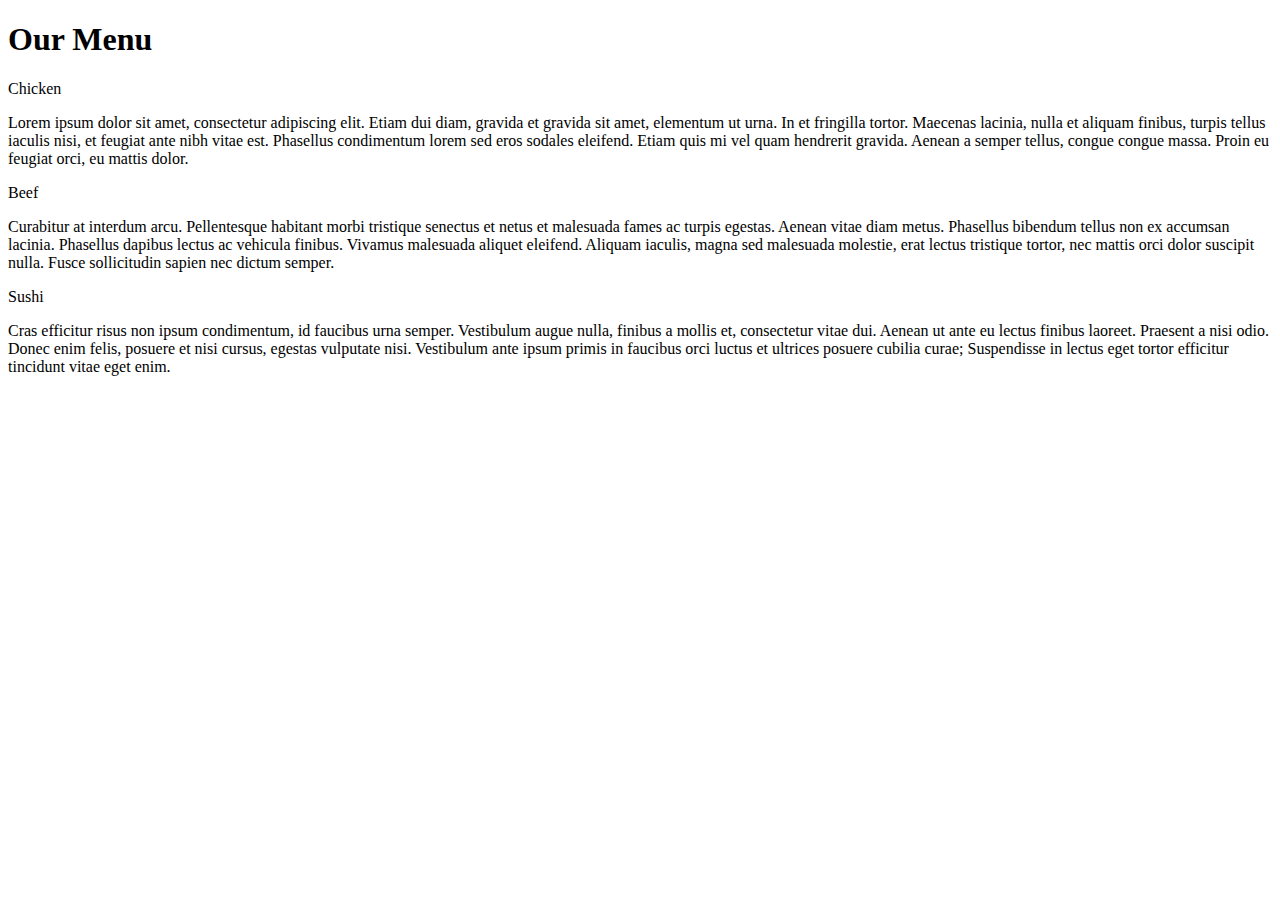
==== module2-solution/index.html @ 187d09bf "initial commit" ====
<!DOCTYPE html>
<html>
<head>
    <meta charset='utf-8'>
    <meta http-equiv='X-UA-Compatible' content='IE=edge'>
    <title>Module 2 Solution</title>
    <meta name='viewport' content='width=device-width, initial-scale=1'>
    <link rel='stylesheet' type='text/css' media='screen' href='css/style.css'>
</head>
<body>
    <h1>Our Menu</h1>
    
    <div class="row">
      <div class="col-lg-4 col-md-6 col-sm-12">
          <div class="menu">
              <div class="title" id="one">Chicken</div>
              <p>Lorem ipsum dolor sit amet, consectetur adipiscing elit. Etiam dui diam, gravida et gravida sit amet, 
          elementum ut urna. In et fringilla tortor. Maecenas lacinia, nulla et aliquam finibus, turpis tellus iaculis nisi, et feugiat ante nibh vitae est. 
          Phasellus condimentum lorem sed eros sodales eleifend. Etiam quis mi vel quam hendrerit gravida. 
          Aenean a semper tellus, congue congue massa. Proin eu feugiat orci, eu mattis dolor.</p>
        </div>
    </div>
      <div class="col-lg-4 col-md-6 col-sm-12">
          <div class="menu">
              <div class="title" id="two">Beef</div>
              <p>Curabitur at interdum arcu. Pellentesque habitant morbi tristique senectus et netus et malesuada 
          fames ac turpis egestas. Aenean vitae diam metus. Phasellus bibendum tellus non ex accumsan lacinia. Phasellus dapibus lectus ac vehicula finibus. 
          Vivamus malesuada aliquet eleifend. Aliquam iaculis, magna sed malesuada molestie, 
          erat lectus tristique tortor, nec mattis orci dolor suscipit nulla. 
          Fusce sollicitudin sapien nec dictum semper.</p>
        </div>
    </div>
      <div class="col-lg-4 col-md-12 col-sm-12">
          <div class="menu">
              <div class="title" id="three">Sushi</div>
              <p>Cras efficitur risus non ipsum condimentum, id faucibus urna semper. 
          Vestibulum augue nulla, finibus a mollis et, consectetur vitae dui. Aenean ut ante eu lectus finibus laoreet. 
          Praesent a nisi odio. Donec enim felis, posuere et nisi cursus, egestas vulputate nisi. Vestibulum ante ipsum primis in faucibus orci luctus et ultrices posuere cubilia curae; 
           Suspendisse in lectus eget tortor efficitur tincidunt vitae eget enim.</p>
        </div>
    </div>
    </div>
    
    </body>
</html>
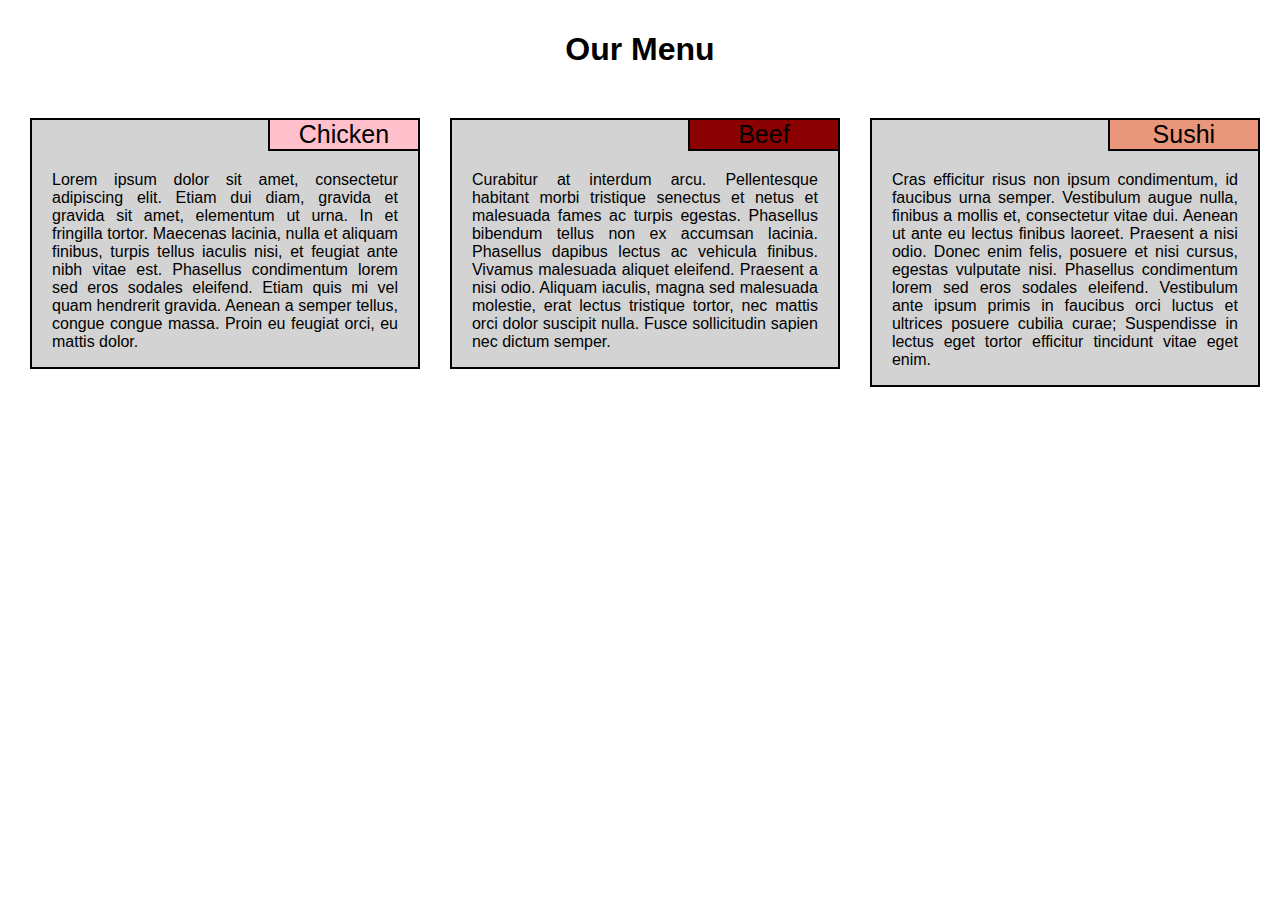
==== commit 80203d0f: "style.css changes" ====
--- a/module2-solution/index.html
+++ b/module2-solution/index.html
@@ -24,8 +24,8 @@
           <div class="menu">
               <div class="title" id="two">Beef</div>
               <p>Curabitur at interdum arcu. Pellentesque habitant morbi tristique senectus et netus et malesuada 
-          fames ac turpis egestas. Aenean vitae diam metus. Phasellus bibendum tellus non ex accumsan lacinia. Phasellus dapibus lectus ac vehicula finibus. 
-          Vivamus malesuada aliquet eleifend. Aliquam iaculis, magna sed malesuada molestie, 
+          fames ac turpis egestas. Phasellus bibendum tellus non ex accumsan lacinia. Phasellus dapibus lectus ac vehicula finibus. 
+          Vivamus malesuada aliquet eleifend. Praesent a nisi odio. Aliquam iaculis, magna sed malesuada molestie, 
           erat lectus tristique tortor, nec mattis orci dolor suscipit nulla. 
           Fusce sollicitudin sapien nec dictum semper.</p>
         </div>
@@ -35,7 +35,8 @@
               <div class="title" id="three">Sushi</div>
               <p>Cras efficitur risus non ipsum condimentum, id faucibus urna semper. 
           Vestibulum augue nulla, finibus a mollis et, consectetur vitae dui. Aenean ut ante eu lectus finibus laoreet. 
-          Praesent a nisi odio. Donec enim felis, posuere et nisi cursus, egestas vulputate nisi. Vestibulum ante ipsum primis in faucibus orci luctus et ultrices posuere cubilia curae; 
+          Praesent a nisi odio. Donec enim felis, posuere et nisi cursus, egestas vulputate nisi. Phasellus condimentum lorem sed eros sodales eleifend.
+           Vestibulum ante ipsum primis in faucibus orci luctus et ultrices posuere cubilia curae; 
            Suspendisse in lectus eget tortor efficitur tincidunt vitae eget enim.</p>
         </div>
     </div>
--- a/module2-solution/css/style.css
+++ b/module2-solution/css/style.css
@@ -0,0 +1,102 @@
+/********** Base styles **********/
+* {
+    box-sizing: border-box;
+    
+  }
+  body {
+      font-family: "Comic Sans Ms",italic, sans-serif;
+      margin: 0;
+      padding: 10px;
+  }
+  h1 {
+    margin-bottom: 15px;
+    text-align: center;
+  }
+  
+  p {
+    padding-top: 35px;
+    padding-right: 20px;
+    padding-left: 20px;
+    color: black;
+  }
+
+  .title {
+    float: right;
+    position: absolute;
+    top: 0;
+    right: 0;
+    margin: 0;
+    border-bottom-width: 2px;
+    border-bottom-color: black;
+    border-bottom-style: solid;
+    border-left-width: 2px;
+    border-left-style: solid;
+    border-left-color: black;
+    display: block;
+    font-size: 25px;
+    width: 150px;
+    text-align: center;
+  }
+
+  #one {
+    background-color: pink;
+  }
+  #two {
+      background-color: darkred;
+  }
+  #three {
+      background-color: darksalmon;
+  }
+  .menu  {
+    background-color: lightgrey;
+   	border: 2px solid black;
+   	margin-top: 20px; 
+   	margin-right: 30px; 
+   	text-align: justify;
+   	position: relative;
+    height: auto;
+  }
+ 
+  /* Simple Responsive Framework. */
+  .row {
+    width: 100%;
+    margin: 20px;
+  }
+  
+  /********** Large devices only **********/
+  @media (min-width: 992px) {
+    .col-lg-4 {
+      float: left;
+    }
+    .col-lg-4 {
+      width: 33.33%;
+    }
+    h1 {
+        margin-bottom: 30px;
+      }
+  }
+  
+  /********** Medium devices only **********/
+  @media (min-width: 768px) and (max-width: 991px) {
+    .col-md-6, .col-md-12 {
+      float: left;
+    }
+
+    .col-md-6 {
+      width: 50%;
+    }
+    .col-md-12 {
+      width: 100%;
+    }
+  }
+
+  /********** Small devices only **********/
+  @media (max-width: 767px) {
+    .col-sm-12 {
+      float: left;
+      /* border: 1px solid green; */
+    }
+    .col-sm-12 {
+      width: 100%;
+    }
+  }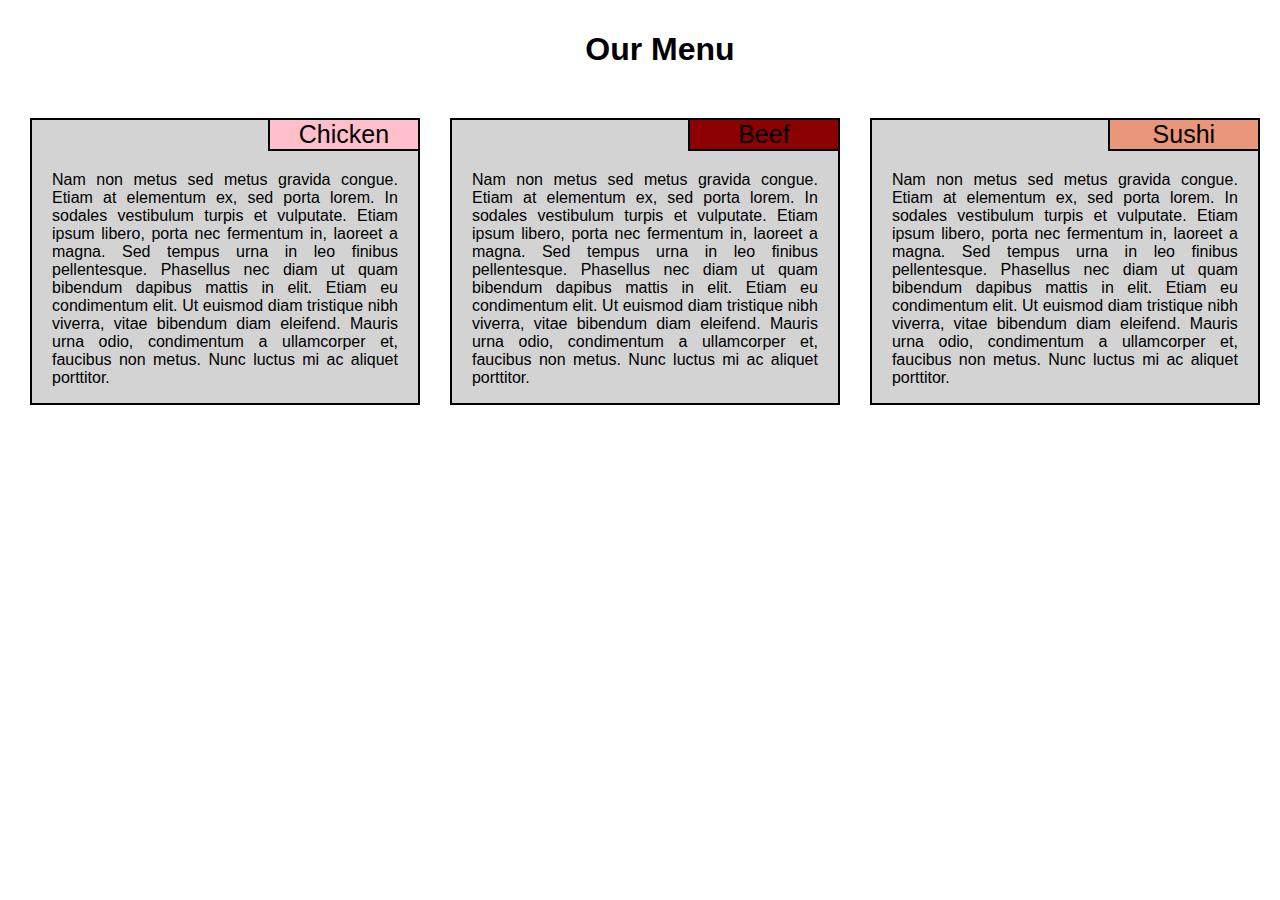
==== commit decd2d57: "index.html changes" ====
--- a/module2-solution/index.html
+++ b/module2-solution/index.html
@@ -8,36 +8,38 @@
     <link rel='stylesheet' type='text/css' media='screen' href='css/style.css'>
 </head>
 <body>
-    <h1>Our Menu</h1>
+    
     
     <div class="row">
+        <h1>Our Menu</h1>
       <div class="col-lg-4 col-md-6 col-sm-12">
           <div class="menu">
               <div class="title" id="one">Chicken</div>
-              <p>Lorem ipsum dolor sit amet, consectetur adipiscing elit. Etiam dui diam, gravida et gravida sit amet, 
-          elementum ut urna. In et fringilla tortor. Maecenas lacinia, nulla et aliquam finibus, turpis tellus iaculis nisi, et feugiat ante nibh vitae est. 
-          Phasellus condimentum lorem sed eros sodales eleifend. Etiam quis mi vel quam hendrerit gravida. 
-          Aenean a semper tellus, congue congue massa. Proin eu feugiat orci, eu mattis dolor.</p>
+              <p>Nam non metus sed metus gravida congue. Etiam at elementum ex, sed porta lorem. In sodales vestibulum turpis et vulputate. 
+                  Etiam ipsum libero, porta nec fermentum in, laoreet a magna. Sed tempus urna in leo finibus pellentesque. 
+                  Phasellus nec diam ut quam bibendum dapibus mattis in elit. Etiam eu condimentum elit. 
+                  Ut euismod diam tristique nibh viverra, vitae bibendum diam eleifend. 
+                  Mauris urna odio, condimentum a ullamcorper et, faucibus non metus. Nunc luctus mi ac aliquet porttitor.</p>
         </div>
     </div>
       <div class="col-lg-4 col-md-6 col-sm-12">
           <div class="menu">
               <div class="title" id="two">Beef</div>
-              <p>Curabitur at interdum arcu. Pellentesque habitant morbi tristique senectus et netus et malesuada 
-          fames ac turpis egestas. Phasellus bibendum tellus non ex accumsan lacinia. Phasellus dapibus lectus ac vehicula finibus. 
-          Vivamus malesuada aliquet eleifend. Praesent a nisi odio. Aliquam iaculis, magna sed malesuada molestie, 
-          erat lectus tristique tortor, nec mattis orci dolor suscipit nulla. 
-          Fusce sollicitudin sapien nec dictum semper.</p>
+              <p>Nam non metus sed metus gravida congue. Etiam at elementum ex, sed porta lorem. In sodales vestibulum turpis et vulputate. 
+                Etiam ipsum libero, porta nec fermentum in, laoreet a magna. Sed tempus urna in leo finibus pellentesque. 
+                Phasellus nec diam ut quam bibendum dapibus mattis in elit. Etiam eu condimentum elit. 
+                Ut euismod diam tristique nibh viverra, vitae bibendum diam eleifend. 
+                Mauris urna odio, condimentum a ullamcorper et, faucibus non metus. Nunc luctus mi ac aliquet porttitor.</p>
         </div>
     </div>
       <div class="col-lg-4 col-md-12 col-sm-12">
           <div class="menu">
               <div class="title" id="three">Sushi</div>
-              <p>Cras efficitur risus non ipsum condimentum, id faucibus urna semper. 
-          Vestibulum augue nulla, finibus a mollis et, consectetur vitae dui. Aenean ut ante eu lectus finibus laoreet. 
-          Praesent a nisi odio. Donec enim felis, posuere et nisi cursus, egestas vulputate nisi. Phasellus condimentum lorem sed eros sodales eleifend.
-           Vestibulum ante ipsum primis in faucibus orci luctus et ultrices posuere cubilia curae; 
-           Suspendisse in lectus eget tortor efficitur tincidunt vitae eget enim.</p>
+              <p>Nam non metus sed metus gravida congue. Etiam at elementum ex, sed porta lorem. In sodales vestibulum turpis et vulputate. 
+                Etiam ipsum libero, porta nec fermentum in, laoreet a magna. Sed tempus urna in leo finibus pellentesque. 
+                Phasellus nec diam ut quam bibendum dapibus mattis in elit. Etiam eu condimentum elit. 
+                Ut euismod diam tristique nibh viverra, vitae bibendum diam eleifend. 
+                Mauris urna odio, condimentum a ullamcorper et, faucibus non metus. Nunc luctus mi ac aliquet porttitor.</p>
         </div>
     </div>
     </div>
